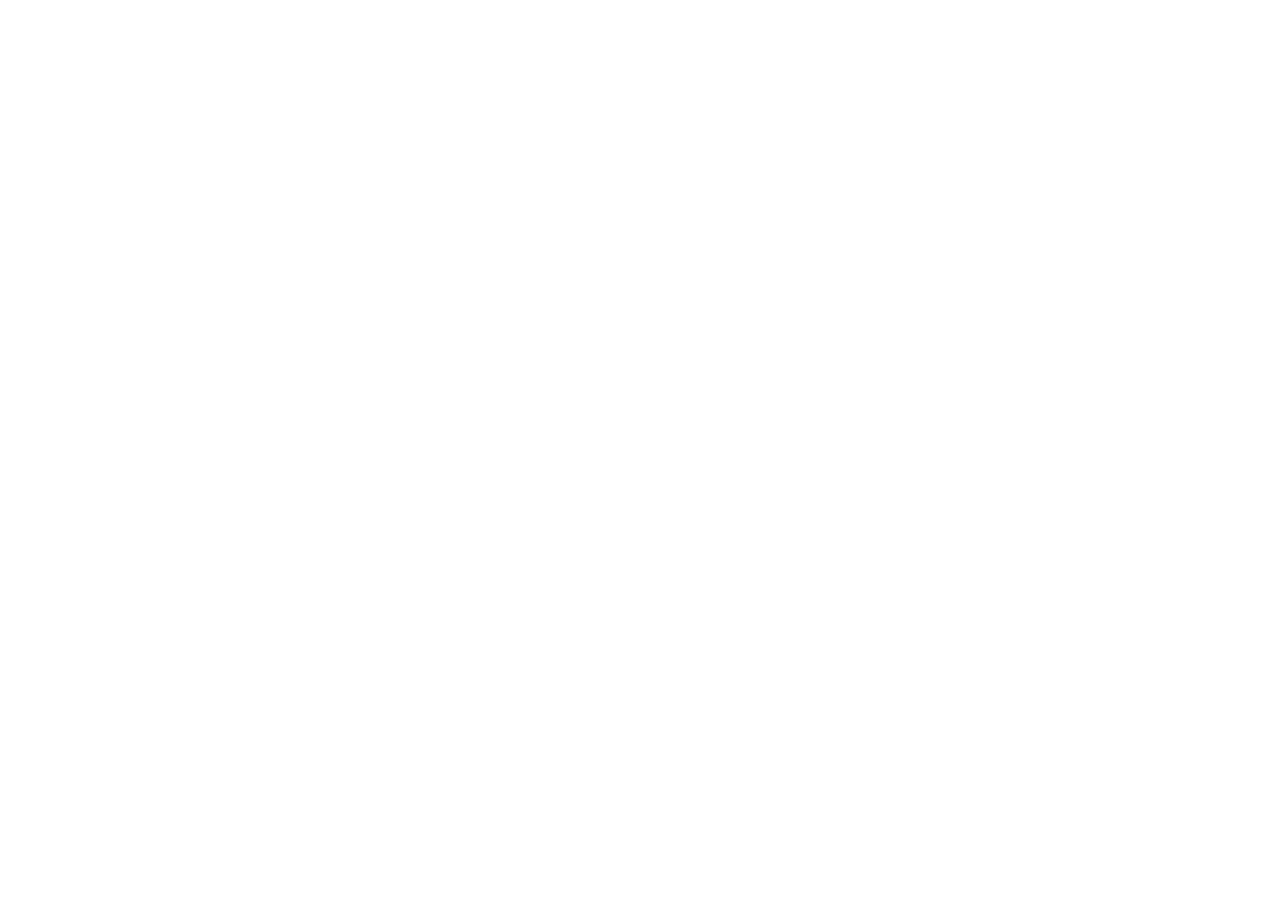
==== AboutUs/index.html @ 684eb18d "created the initialized html and css for about us created the initialized html and css for about us " ====
<!DOCTYPE html>
<html lang="en">
<head>
    <meta charset="UTF-8">
    <meta http-equiv="X-UA-Compatible" content="IE=edge">
    <meta name="viewport" content="width=device-width, initial-scale=1.0">
    <link rel="stylesheet" href="style.css">
    <title>Document</title>
</head>
<body>
    
</body>
</html>
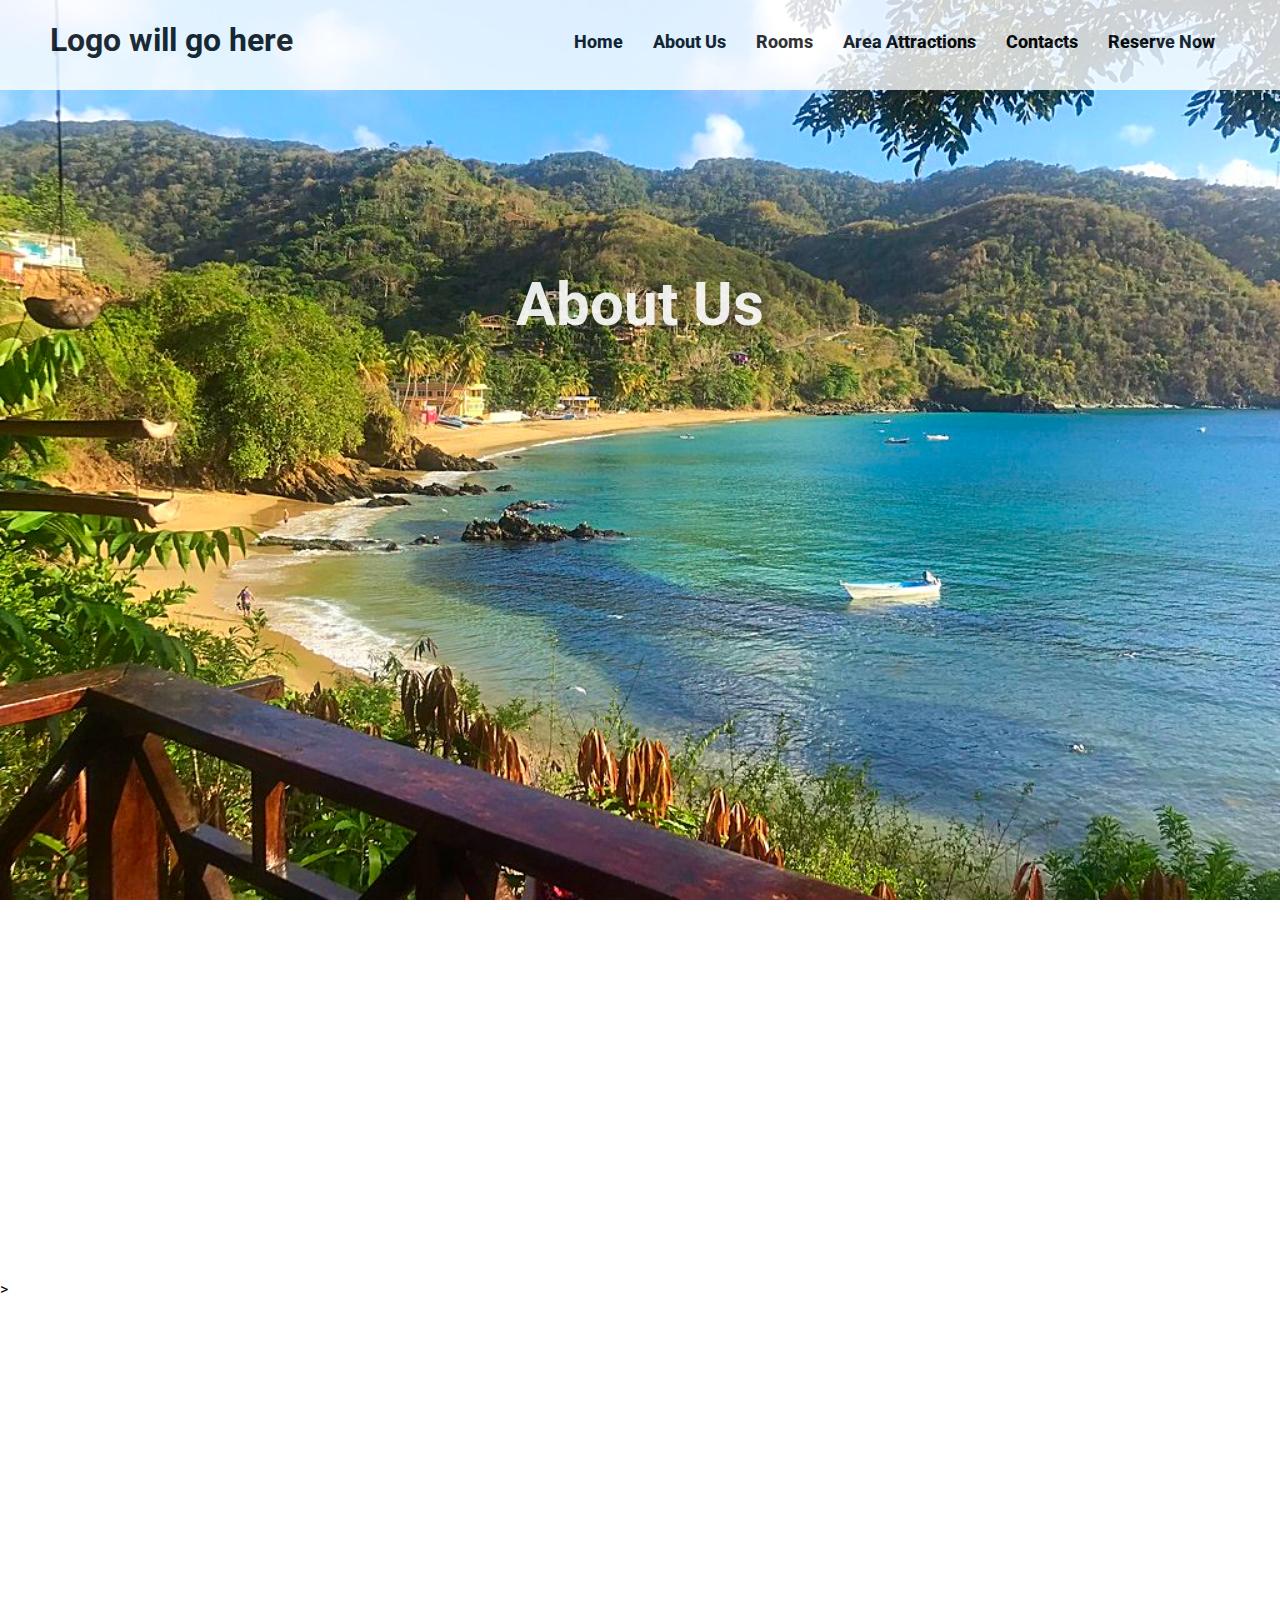
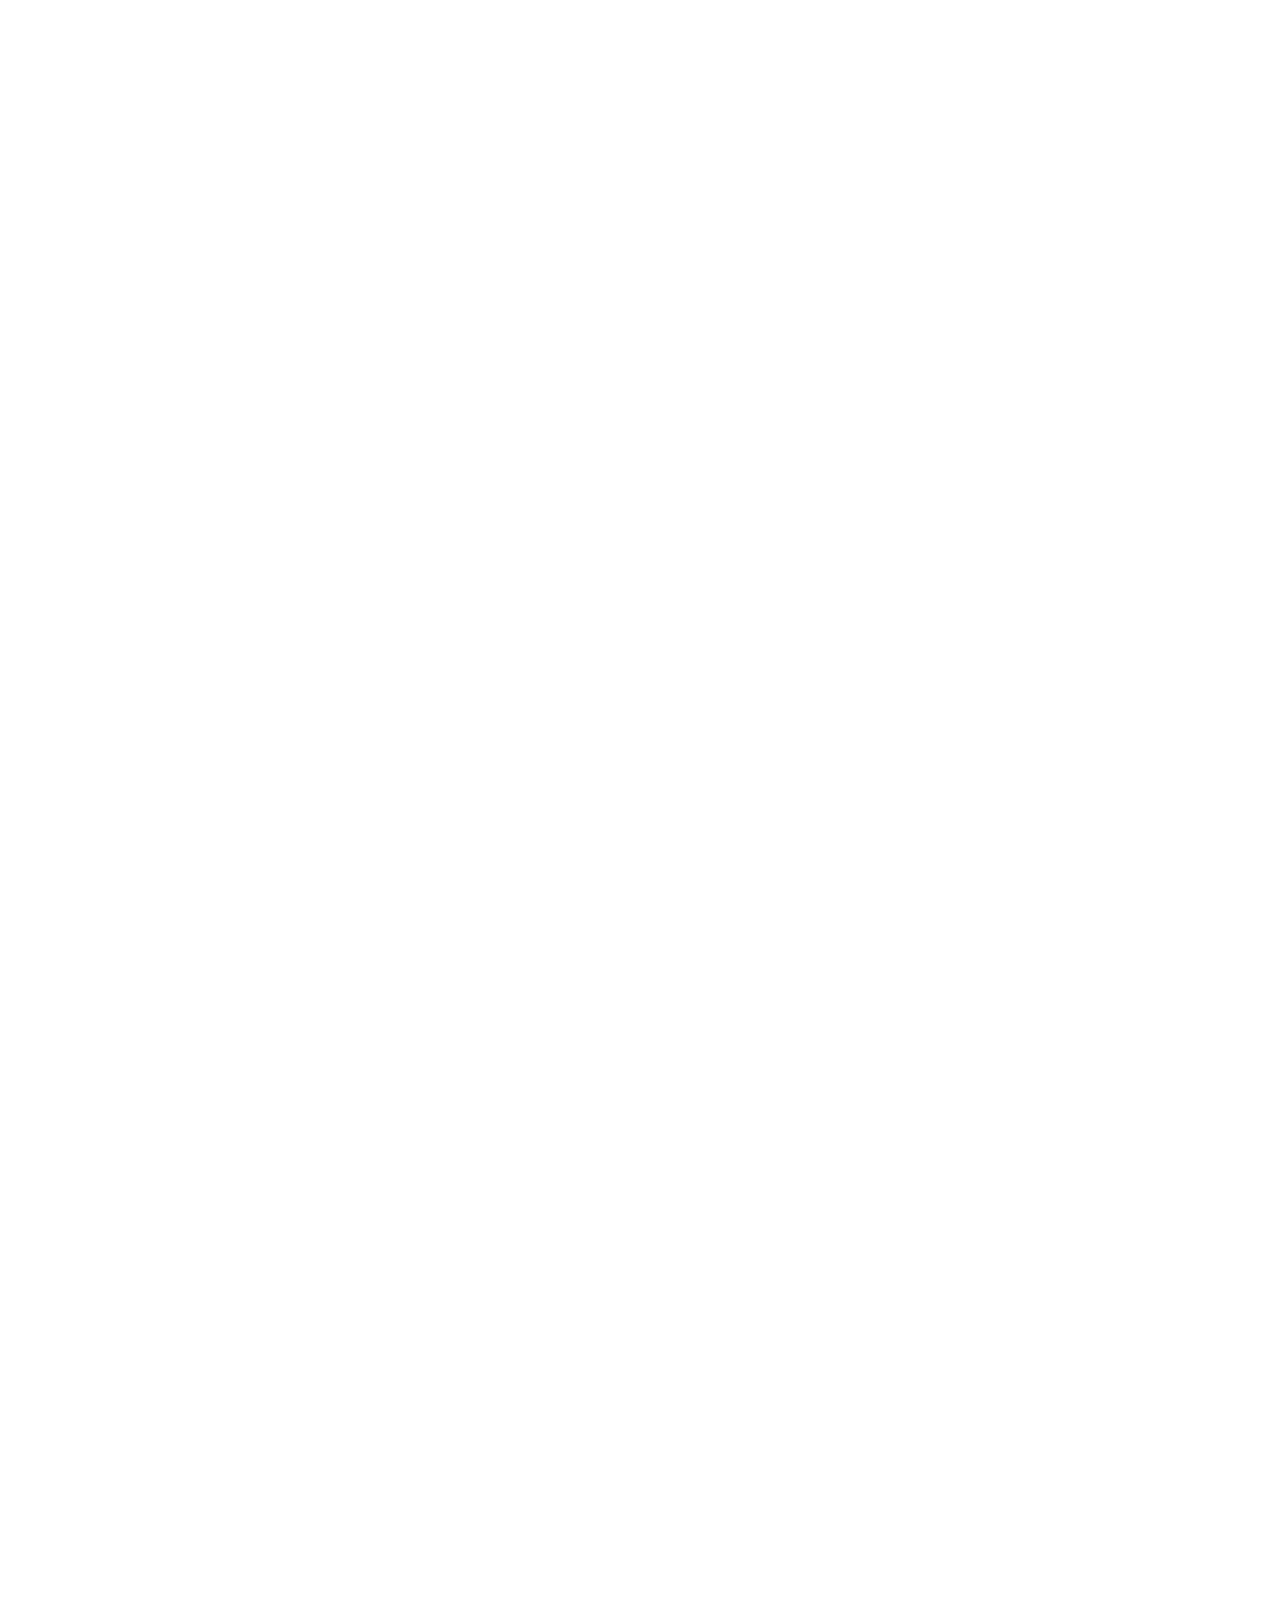
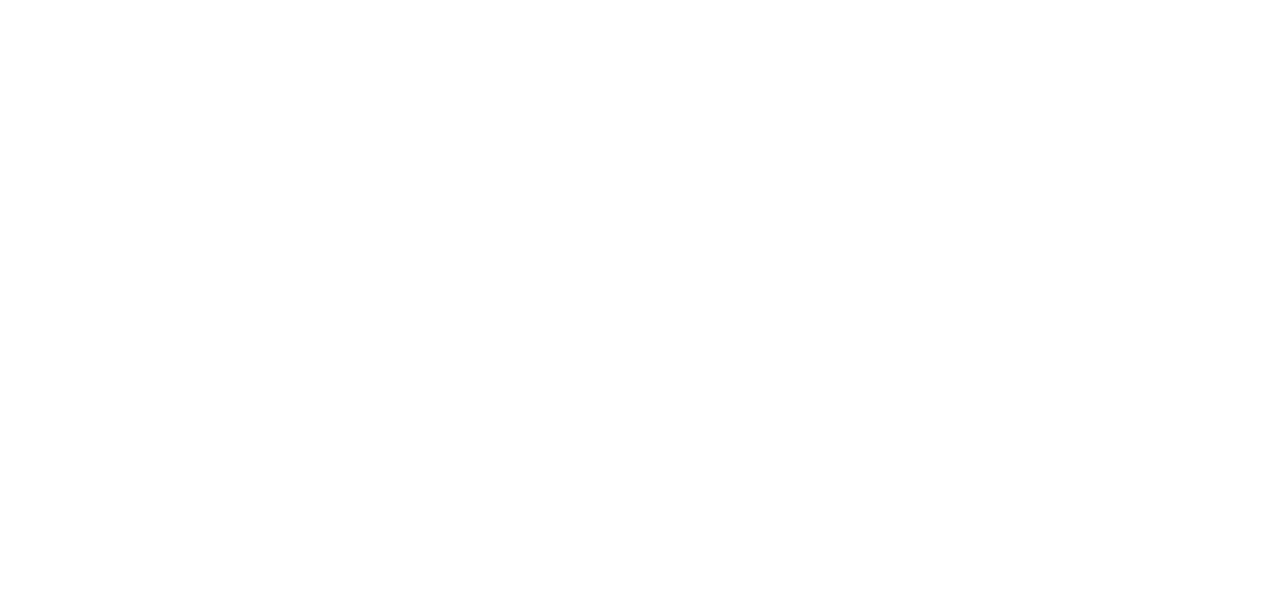
==== commit 2df43ebb: "future plans for use of css grid just commented future plans on using css grid to create the layout " ====
--- a/AboutUs/index.html
+++ b/AboutUs/index.html
@@ -8,6 +8,36 @@
     <title>Document</title>
 </head>
 <body>
+    <section id="about-us-page">
+        <section id="navbar">
+            <div id="nav-shape">
+                <h1 id="logo">Logo will go here</h1>
+                <ul id="nav-items">
+                    <li><a href="/FrontPage/index.html" class="homepage">Home</a></li>
+                    <li><a href="" class="about-us">About Us</a></li>
+                    <li><a href="" class="rooms">Rooms</a></li>
+                    <li><a href="" class="area-attractions">Area Attractions</a></li>
+                    <li><a href="/ContactUsPage/index.html" class="contacts">Contacts</a></li>
+                    <li><a href="" id="reserve">Reserve Now</a></li>
+                </ul>
+            </div>
+        </section>
+
+
+        <section id="about-us-homepage">
+
+            <div id="home-header">
+                <h1 class="header">About Us</h1>
+                <a href="#rooms-rates" class="learn-more"></a> 
+                </div>
+            
+        </section>
+        <section id="about-us-section">
+            <!--You need top use css grid to create acurate size tables to fit the images in about us page and long text area of text.-->>
+        </section>        
+        <section id="footer-contact-info"></section>
+    </section>
+
     
 </body>
 </html>--- a/AboutUs/style.css
+++ b/AboutUs/style.css
@@ -0,0 +1,137 @@
+@import url("https://fonts.googleapis.com/css2?family=Roboto:ital,wght@0,100;0,300;0,400;0,500;0,700;0,900;1,100;1,300;1,400;1,500;1,700;1,900&display=swap");
+
+html {
+  scroll-behavior: smooth;
+}
+body {
+  margin: 0;
+  padding: 0;
+  height: 280vh;
+}
+
+* {
+  font-family: Roboto;
+}
+
+#navbar {
+  border: soli;
+  height: 90px;
+  position: fixed;
+  width: 100%;
+  top: 0%;
+  background-color: white;
+  opacity: 0.8;
+  z-index: 9;
+  /* top: -90px;    new change */
+  transition: top 0.3s; /* new change */
+  animation-name: navbarOpacity;
+  animation-timing-function: ease-in-out;
+  animation-duration: 5s;
+  animation-iteration-count: 1;
+}
+
+@keyframes navbarOpacity{
+  0%{
+    opacity: 0;
+  }
+  100%{
+    opacity: 0.8;
+  }
+}
+
+#logo {
+  margin-left: 50px;
+}
+
+#nav-shape {
+  display: flex;
+  justify-content: space-between;
+}
+
+#nav-items {
+  display: flex;
+}
+
+#nav-items > li {
+  list-style-type: none;
+  padding: 15px;
+  font-family: Roboto;
+  font-weight: 800;
+  font-size: 18px;
+  cursor: pointer;
+}
+
+#nav-items > li a:hover {
+  /* new change */
+  background-color: rgba(105, 105, 105, 0.3);
+  padding: 10px;
+}
+
+.homepage {
+  text-decoration: none;
+  color: black;
+}
+
+.about-us {
+  text-decoration: none;
+  color: black;
+}
+
+.rooms {
+  text-decoration: none;
+  color: black;
+}
+
+.area-attractions {
+  text-decoration: none;
+  color: black;
+}
+.contacts {
+  text-decoration: none;
+  color: black;
+}
+
+#reserve {
+  margin-right: 50px;
+  text-decoration: none;
+  color: black;
+}
+
+#about-us-homepage{
+  height: 100vh;
+  top: 0%;
+  background-image: url(/Images/photo\ of\ tobago\ beach.jpg);
+  background-repeat: no-repeat;
+  background-size: cover;
+  position: absolute;
+  width: 100%;
+}
+
+#home-header {
+  text-align: center;
+}
+
+.header {
+  text-align: center;
+  font-size: 60px;
+  margin-top: 21%;
+  color: white;
+  opacity: 0.9;
+  animation-name: headerOpacity;
+  animation-iteration-count: 1;
+  animation-timing-function: ease-in-out;
+  animation-duration: 1s;
+}
+
+@keyframes headerOpacity {
+  0% {
+    opacity: 0;
+  }
+  100% {
+    opacity: 0.9;
+  }
+}
+
+#about-us-section{
+margin-top: 100%;
+}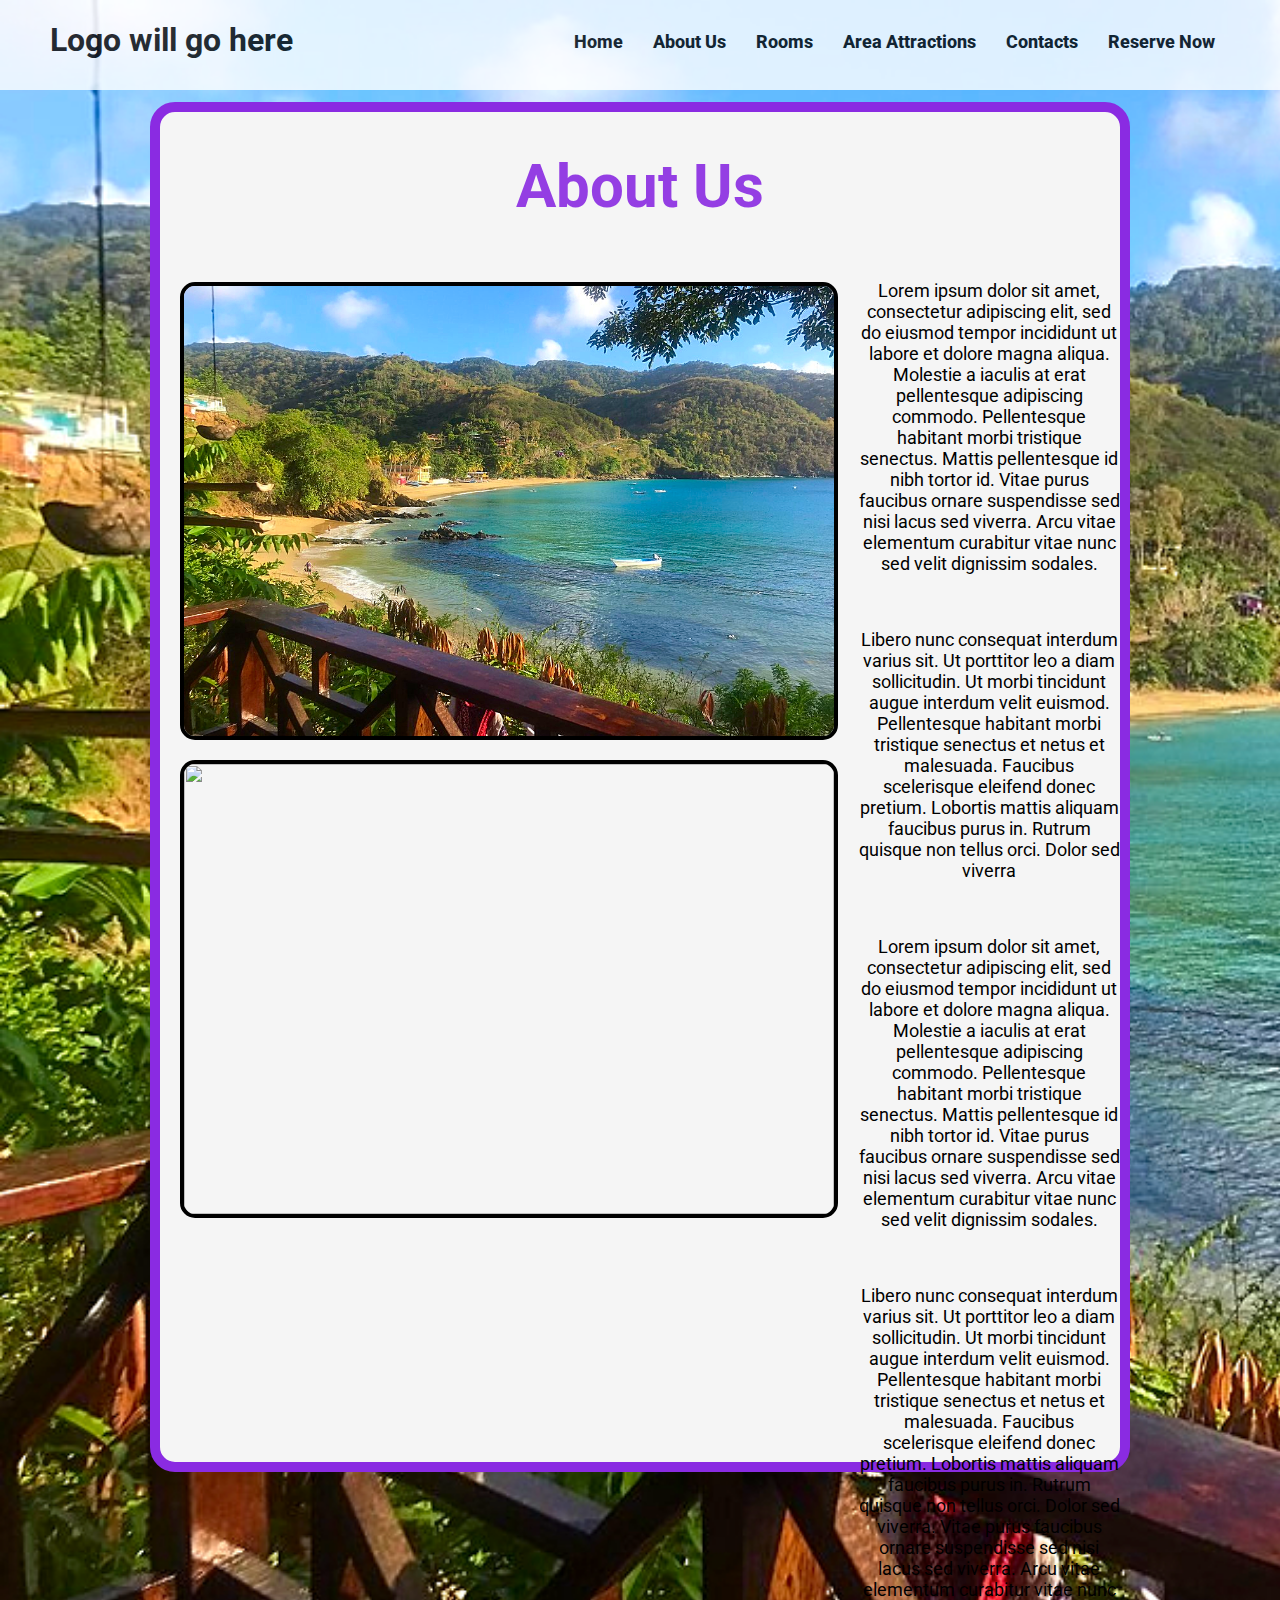
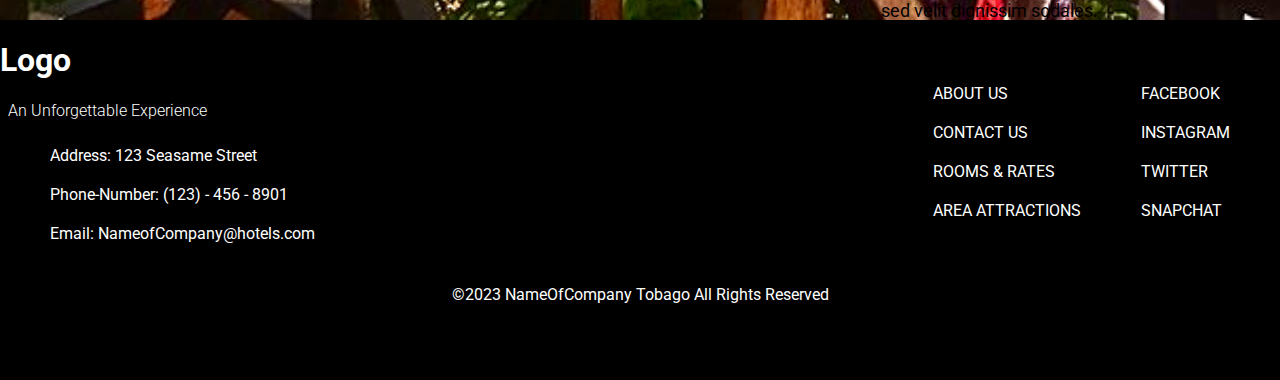
==== commit 10422893: "Completed about us page Completed about us page and added demo photo and dummy text" ====
--- a/AboutUs/index.html
+++ b/AboutUs/index.html
@@ -1,43 +1,118 @@
 <!DOCTYPE html>
 <html lang="en">
-<head>
-    <meta charset="UTF-8">
-    <meta http-equiv="X-UA-Compatible" content="IE=edge">
-    <meta name="viewport" content="width=device-width, initial-scale=1.0">
-    <link rel="stylesheet" href="style.css">
+  <head>
+    <meta charset="UTF-8" />
+    <meta http-equiv="X-UA-Compatible" content="IE=edge" />
+    <meta name="viewport" content="width=device-width, initial-scale=1.0" />
+    <link rel="stylesheet" href="style.css" />
     <title>Document</title>
-</head>
-<body>
+  </head>
+  <body>
     <section id="about-us-page">
-        <section id="navbar">
-            <div id="nav-shape">
-                <h1 id="logo">Logo will go here</h1>
-                <ul id="nav-items">
-                    <li><a href="/FrontPage/index.html" class="homepage">Home</a></li>
-                    <li><a href="" class="about-us">About Us</a></li>
-                    <li><a href="" class="rooms">Rooms</a></li>
-                    <li><a href="" class="area-attractions">Area Attractions</a></li>
-                    <li><a href="/ContactUsPage/index.html" class="contacts">Contacts</a></li>
-                    <li><a href="" id="reserve">Reserve Now</a></li>
-                </ul>
+      <section id="navbar">
+        <div id="nav-shape">
+          <h1 id="logo">Logo will go here</h1>
+          <ul id="nav-items">
+            <li><a href="/FrontPage/index.html" class="homepage">Home</a></li>
+            <li><a href="" class="about-us">About Us</a></li>
+            <li><a href="" class="rooms">Rooms</a></li>
+            <li><a href="" class="area-attractions">Area Attractions</a></li>
+            <li>
+              <a href="/ContactUsPage/index.html" class="contacts">Contacts</a>
+            </li>
+            <li><a href="" id="reserve">Reserve Now</a></li>
+          </ul>
+        </div>
+      </section>
+
+      <section id="about-us-homepage">
+        <div id="about-us-border">
+          <div id="home-header">
+            <h1 class="header">About Us</h1>
+
+            <div class="container">
+              <div class="images">
+                <img src="/Images/photo of tobago beach.jpg" alt="" class="img" />
+                <img src="/Images/homepage-photo.jpg" alt=""  class="img"/>
+              </div>
+
+              <div class="text">
+                <p id="aboutpar1">Lorem ipsum dolor sit amet, consectetur adipiscing elit, sed do eiusmod
+                    tempor incididunt ut labore et dolore magna aliqua. Molestie a iaculis at 
+                    erat pellentesque adipiscing commodo. Pellentesque habitant morbi 
+                     tristique senectus. Mattis pellentesque id nibh tortor id. Vitae purus 
+                      faucibus ornare suspendisse sed nisi lacus sed viverra. Arcu vitae 
+                       elementum curabitur vitae nunc sed velit dignissim sodales. </p>
+                       <br>
+                       <p id="aboutpar2">Libero nunc consequat interdum varius sit. Ut porttitor leo a diam 
+                            sollicitudin. Ut morbi tincidunt augue interdum velit euismod. 
+                             Pellentesque habitant morbi tristique senectus et netus et malesuada. 
+                              Faucibus scelerisque eleifend donec pretium. Lobortis mattis aliquam 
+                               faucibus purus in. Rutrum quisque non tellus orci. Dolor sed viverra
+                            
+                            </p>
+                            <br>
+                            <p id="aboutpar1">Lorem ipsum dolor sit amet, consectetur adipiscing elit, sed do eiusmod
+                                tempor incididunt ut labore et dolore magna aliqua. Molestie a iaculis at 
+                                erat pellentesque adipiscing commodo. Pellentesque habitant morbi 
+                                 tristique senectus. Mattis pellentesque id nibh tortor id. Vitae purus 
+                                  faucibus ornare suspendisse sed nisi lacus sed viverra. Arcu vitae 
+                                   elementum curabitur vitae nunc sed velit dignissim sodales. </p>
+
+                                   <br>
+                                   <p id="aboutpar2">Libero nunc consequat interdum varius sit. Ut porttitor leo a diam 
+                                        sollicitudin. Ut morbi tincidunt augue interdum velit euismod. 
+                                         Pellentesque habitant morbi tristique senectus et netus et malesuada. 
+                                          Faucibus scelerisque eleifend donec pretium. Lobortis mattis aliquam 
+                                           faucibus purus in. Rutrum quisque non tellus orci. Dolor sed viverra. Vitae purus 
+                                           faucibus ornare suspendisse sed nisi lacus sed viverra. Arcu vitae 
+                                            elementum curabitur vitae nunc sed velit dignissim sodales.
+                                        
+                                        </p>
+       
+                               <br>
+              </div>
             </div>
-        </section>
+          </div>
+        </div>
+      </section>
 
+      <section id="footer-contact-info">
+        <div class="bottom-border">
+          <div>
+            <h1>Logo</h1>
+            <p class="footer-slogan">An Unforgettable Experience</p>
 
-        <section id="about-us-homepage">
+            <ul class="contact">
+              <li>Address: 123 Seasame Street</li>
+              <li>Phone-Number: (123) - 456 - 8901</li>
+              <li>Email: NameofCompany@hotels.com</li>
+            </ul>
+          </div>
 
-            <div id="home-header">
-                <h1 class="header">About Us</h1>
-                <a href="#rooms-rates" class="learn-more"></a> 
-                </div>
-            
-        </section>
-        <section id="about-us-section">
-            <!--You need top use css grid to create acurate size tables to fit the images in about us page and long text area of text.-->>
-        </section>        
-        <section id="footer-contact-info"></section>
+          <div id="ammenities">
+            <ul>
+              <li>ABOUT US</li>
+              <li>CONTACT US</li>
+              <li>ROOMS & RATES</li>
+              <li>AREA ATTRACTIONS</li>
+            </ul>
+          </div>
+
+          <div id="social-media">
+            <ul>
+              <li>FACEBOOK</li>
+              <li>INSTAGRAM</li>
+              <li>TWITTER</li>
+              <li>SNAPCHAT</li>
+            </ul>
+          </div>
+        </div>
+
+        <p class="copyright">
+          &copy;2023 NameOfCompany Tobago All Rights Reserved
+        </p>
+      </section>
     </section>
-
-    
-</body>
-</html>+  </body>
+</html>
--- a/AboutUs/style.css
+++ b/AboutUs/style.css
@@ -6,7 +6,7 @@
 body {
   margin: 0;
   padding: 0;
-  height: 280vh;
+  height: 40vh;
 }
 
 * {
@@ -98,13 +98,25 @@
 }
 
 #about-us-homepage{
-  height: 100vh;
+  height: 180vh;
   top: 0%;
-  background-image: url(/Images/photo\ of\ tobago\ beach.jpg);
+  background-color: whitesmoke;
   background-repeat: no-repeat;
   background-size: cover;
   position: absolute;
   width: 100%;
+  background-image: url(/Images/photo\ of\ tobago\ beach.jpg);
+}
+
+#about-us-border{
+  border: solid blueviolet 10px;
+  margin-top: 8%;
+  height: 150vh;
+  width: 75vw;
+  margin-left: auto;
+  margin-right: auto;
+  border-radius: 25px;
+  background-color: whitesmoke;
 }
 
 #home-header {
@@ -114,8 +126,8 @@
 .header {
   text-align: center;
   font-size: 60px;
-  margin-top: 21%;
-  color: white;
+  margin-top: 4%;
+  color: blueviolet;
   opacity: 0.9;
   animation-name: headerOpacity;
   animation-iteration-count: 1;
@@ -132,6 +144,90 @@
   }
 }
 
-#about-us-section{
-margin-top: 100%;
-}+.container{
+
+  display: flex;
+}
+.images{
+ 
+}
+
+.img{
+  height: 450px;
+  width: 650px;
+  display: block;
+  margin: 20px;
+  border: solid 4px;
+  border-radius: 15px;
+}
+
+.text{
+  width: 450px;
+}
+
+#aboutpar1 {
+  font-size: 18px;
+}
+#aboutpar2 {
+  font-size: 18px;
+}
+
+
+
+
+
+#footer-contact-info {
+  height: 40vh;
+  background-color: black;
+  color: white;
+  margin-top: 180vh;
+}
+
+.bottom-border {
+  display: flex;
+  list-style-type: none;
+  font-weight: 500;
+}
+
+#bottom-logo {
+  margin-top: 10%;
+  margin-left: 10%;
+}
+
+.footer-slogan {
+  font-weight: 300;
+  font-size: 16px;
+  margin-left: 8px;
+}
+
+#ammenities {
+  margin-left: auto;
+  margin-top: 3%;
+}
+
+#social-media {
+  margin-right: 40px;
+  margin-top: 3%;
+}
+
+#ammenities > ul > li {
+  font-weight: 400;
+  padding: 10px;
+  list-style-type: none;
+}
+
+#social-media > ul > li {
+  font-weight: 400;
+  padding: 10px;
+  list-style-type: none;
+}
+
+.contact > li {
+  font-weight: 400;
+  padding: 10px;
+  list-style-type: none;
+}
+
+.copyright {
+  text-align: center;
+}
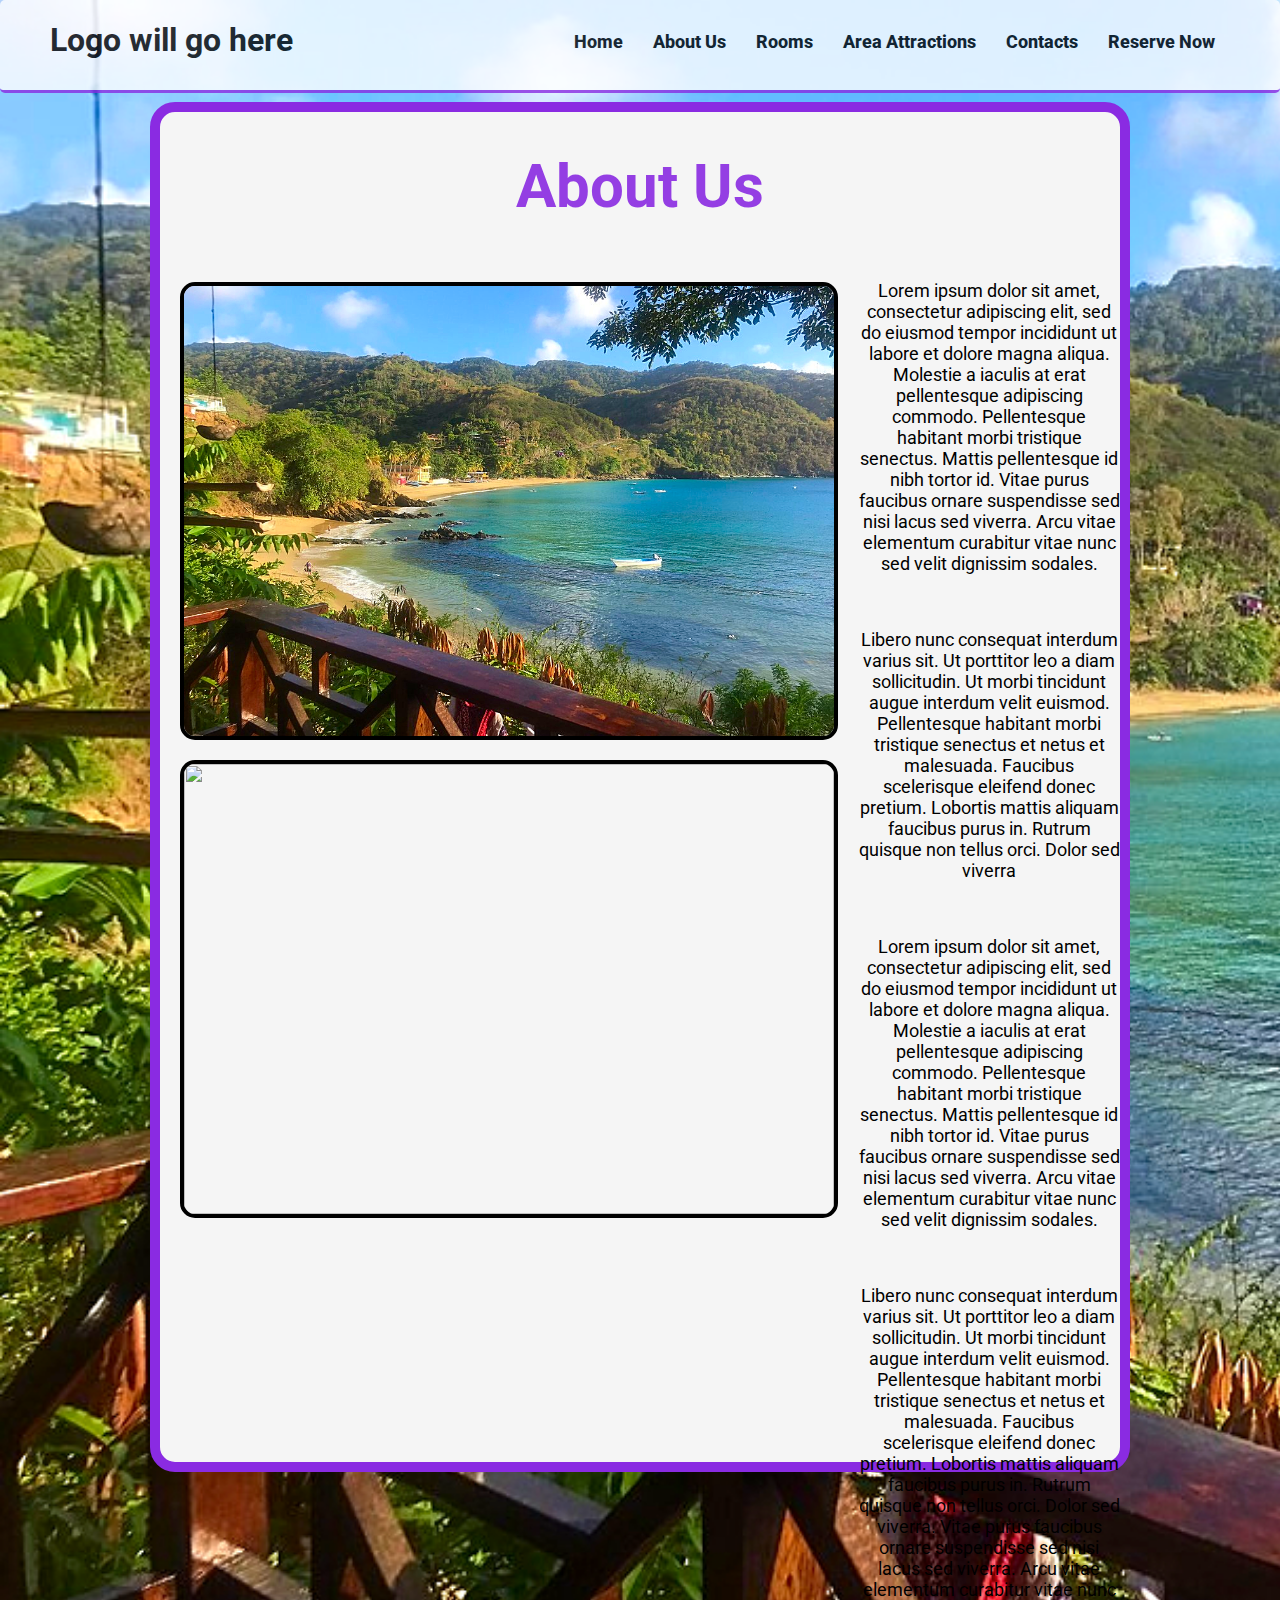
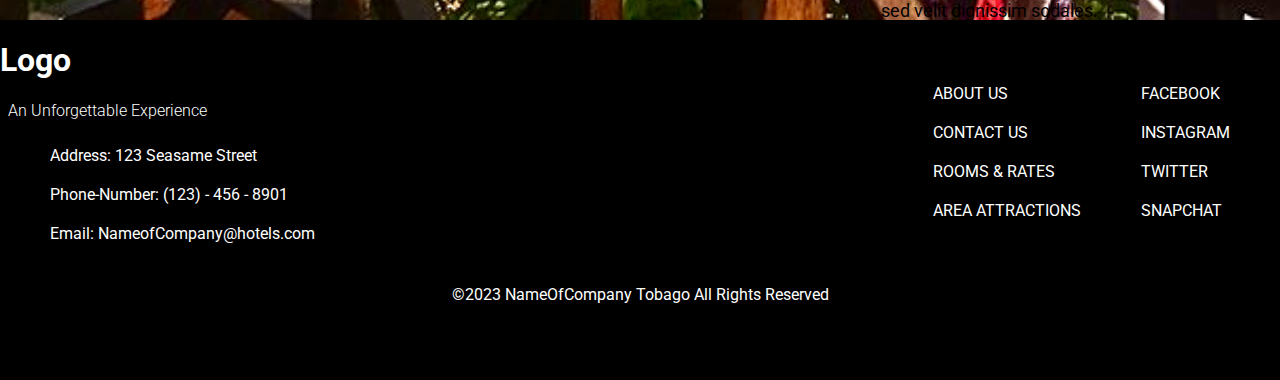
==== commit 1ec87de7: "Changed the bottom-border on navbar to blueviolet" ====
--- a/AboutUs/index.html
+++ b/AboutUs/index.html
@@ -14,8 +14,8 @@
           <h1 id="logo">Logo will go here</h1>
           <ul id="nav-items">
             <li><a href="/FrontPage/index.html" class="homepage">Home</a></li>
-            <li><a href="" class="about-us">About Us</a></li>
-            <li><a href="" class="rooms">Rooms</a></li>
+            <li><a href="/AboutUs/index.html" class="about-us">About Us</a></li>
+            <li><a href="/RoomsandRates/index.html" class="rooms">Rooms</a></li>
             <li><a href="" class="area-attractions">Area Attractions</a></li>
             <li>
               <a href="/ContactUsPage/index.html" class="contacts">Contacts</a>
@@ -32,45 +32,58 @@
 
             <div class="container">
               <div class="images">
-                <img src="/Images/photo of tobago beach.jpg" alt="" class="img" />
-                <img src="/Images/homepage-photo.jpg" alt=""  class="img"/>
+                <img
+                  src="/Images/photo of tobago beach.jpg"
+                  alt=""
+                  class="img"
+                />
+                <img src="/Images/homepage-photo.jpg" alt="" class="img" />
               </div>
 
               <div class="text">
-                <p id="aboutpar1">Lorem ipsum dolor sit amet, consectetur adipiscing elit, sed do eiusmod
-                    tempor incididunt ut labore et dolore magna aliqua. Molestie a iaculis at 
-                    erat pellentesque adipiscing commodo. Pellentesque habitant morbi 
-                     tristique senectus. Mattis pellentesque id nibh tortor id. Vitae purus 
-                      faucibus ornare suspendisse sed nisi lacus sed viverra. Arcu vitae 
-                       elementum curabitur vitae nunc sed velit dignissim sodales. </p>
-                       <br>
-                       <p id="aboutpar2">Libero nunc consequat interdum varius sit. Ut porttitor leo a diam 
-                            sollicitudin. Ut morbi tincidunt augue interdum velit euismod. 
-                             Pellentesque habitant morbi tristique senectus et netus et malesuada. 
-                              Faucibus scelerisque eleifend donec pretium. Lobortis mattis aliquam 
-                               faucibus purus in. Rutrum quisque non tellus orci. Dolor sed viverra
-                            
-                            </p>
-                            <br>
-                            <p id="aboutpar1">Lorem ipsum dolor sit amet, consectetur adipiscing elit, sed do eiusmod
-                                tempor incididunt ut labore et dolore magna aliqua. Molestie a iaculis at 
-                                erat pellentesque adipiscing commodo. Pellentesque habitant morbi 
-                                 tristique senectus. Mattis pellentesque id nibh tortor id. Vitae purus 
-                                  faucibus ornare suspendisse sed nisi lacus sed viverra. Arcu vitae 
-                                   elementum curabitur vitae nunc sed velit dignissim sodales. </p>
+                <p id="aboutpar1">
+                  Lorem ipsum dolor sit amet, consectetur adipiscing elit, sed
+                  do eiusmod tempor incididunt ut labore et dolore magna aliqua.
+                  Molestie a iaculis at erat pellentesque adipiscing commodo.
+                  Pellentesque habitant morbi tristique senectus. Mattis
+                  pellentesque id nibh tortor id. Vitae purus faucibus ornare
+                  suspendisse sed nisi lacus sed viverra. Arcu vitae elementum
+                  curabitur vitae nunc sed velit dignissim sodales.
+                </p>
+                <br />
+                <p id="aboutpar2">
+                  Libero nunc consequat interdum varius sit. Ut porttitor leo a
+                  diam sollicitudin. Ut morbi tincidunt augue interdum velit
+                  euismod. Pellentesque habitant morbi tristique senectus et
+                  netus et malesuada. Faucibus scelerisque eleifend donec
+                  pretium. Lobortis mattis aliquam faucibus purus in. Rutrum
+                  quisque non tellus orci. Dolor sed viverra
+                </p>
+                <br />
+                <p id="aboutpar1">
+                  Lorem ipsum dolor sit amet, consectetur adipiscing elit, sed
+                  do eiusmod tempor incididunt ut labore et dolore magna aliqua.
+                  Molestie a iaculis at erat pellentesque adipiscing commodo.
+                  Pellentesque habitant morbi tristique senectus. Mattis
+                  pellentesque id nibh tortor id. Vitae purus faucibus ornare
+                  suspendisse sed nisi lacus sed viverra. Arcu vitae elementum
+                  curabitur vitae nunc sed velit dignissim sodales.
+                </p>
 
-                                   <br>
-                                   <p id="aboutpar2">Libero nunc consequat interdum varius sit. Ut porttitor leo a diam 
-                                        sollicitudin. Ut morbi tincidunt augue interdum velit euismod. 
-                                         Pellentesque habitant morbi tristique senectus et netus et malesuada. 
-                                          Faucibus scelerisque eleifend donec pretium. Lobortis mattis aliquam 
-                                           faucibus purus in. Rutrum quisque non tellus orci. Dolor sed viverra. Vitae purus 
-                                           faucibus ornare suspendisse sed nisi lacus sed viverra. Arcu vitae 
-                                            elementum curabitur vitae nunc sed velit dignissim sodales.
-                                        
-                                        </p>
-       
-                               <br>
+                <br />
+                <p id="aboutpar2">
+                  Libero nunc consequat interdum varius sit. Ut porttitor leo a
+                  diam sollicitudin. Ut morbi tincidunt augue interdum velit
+                  euismod. Pellentesque habitant morbi tristique senectus et
+                  netus et malesuada. Faucibus scelerisque eleifend donec
+                  pretium. Lobortis mattis aliquam faucibus purus in. Rutrum
+                  quisque non tellus orci. Dolor sed viverra. Vitae purus
+                  faucibus ornare suspendisse sed nisi lacus sed viverra. Arcu
+                  vitae elementum curabitur vitae nunc sed velit dignissim
+                  sodales.
+                </p>
+
+                <br />
               </div>
             </div>
           </div>
--- a/AboutUs/style.css
+++ b/AboutUs/style.css
@@ -14,7 +14,8 @@
 }
 
 #navbar {
-  border: soli;
+  border-bottom: solid blueviolet 3px;
+  border-radius: 5px;
   height: 90px;
   position: fixed;
   width: 100%;
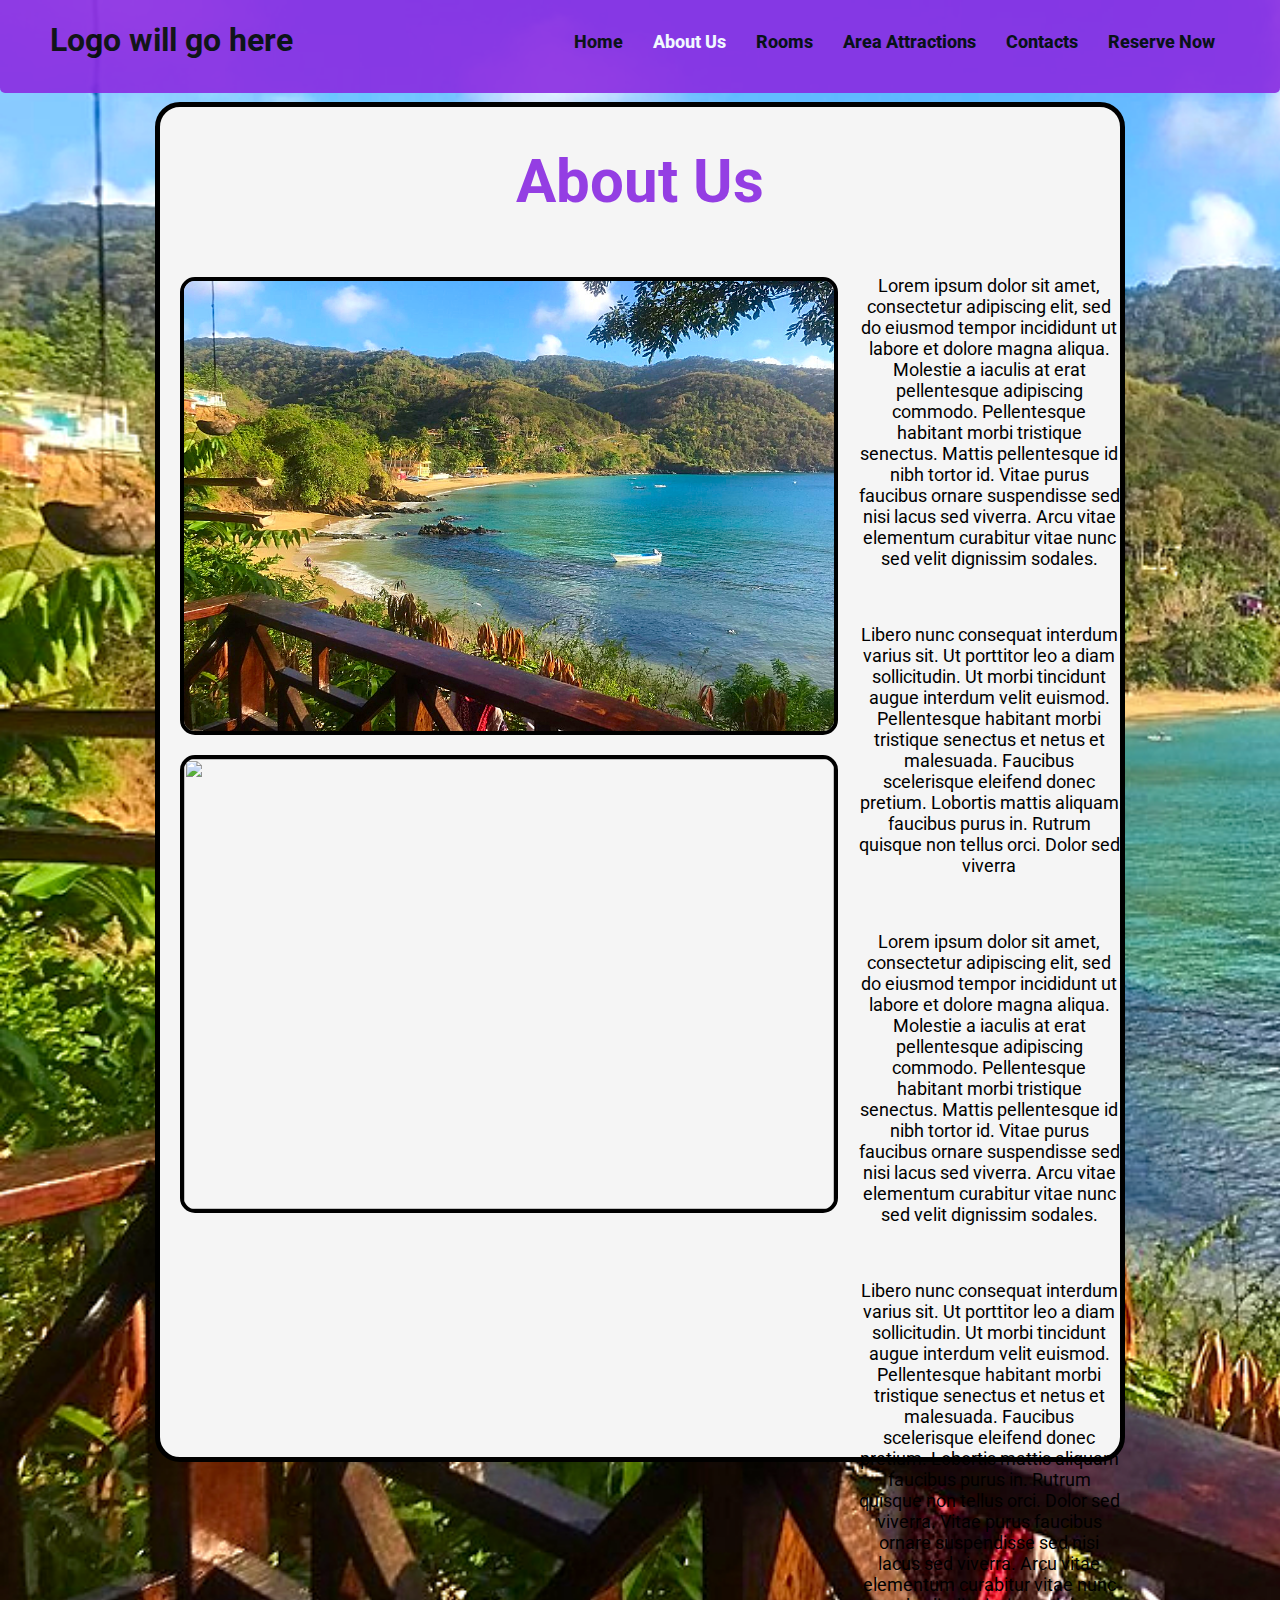
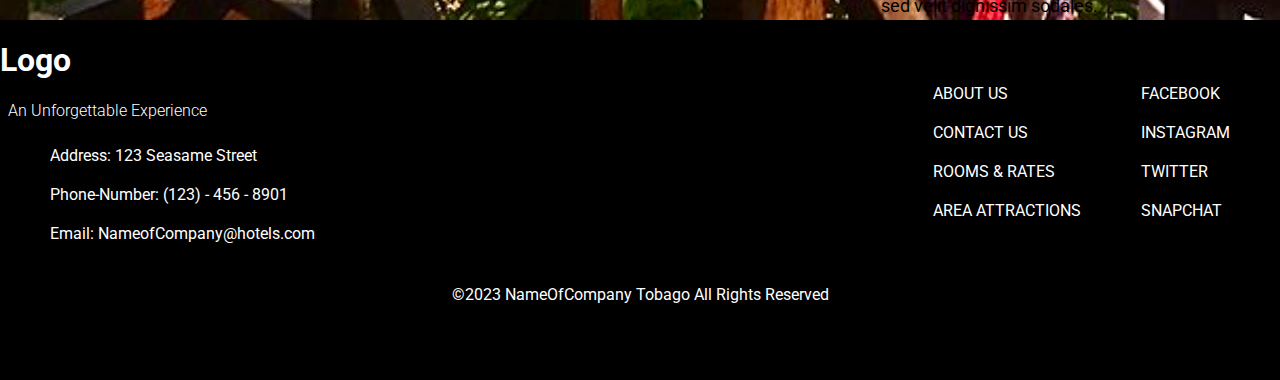
==== commit 13516928: "navbar change changed the background color of all navbars to blueviolet and changed the border-botto" ====
--- a/AboutUs/index.html
+++ b/AboutUs/index.html
@@ -14,13 +14,11 @@
           <h1 id="logo">Logo will go here</h1>
           <ul id="nav-items">
             <li><a href="/FrontPage/index.html" class="homepage">Home</a></li>
-            <li><a href="/AboutUs/index.html" class="about-us">About Us</a></li>
-            <li><a href="/RoomsandRates/index.html" class="rooms">Rooms</a></li>
-            <li><a href="" class="area-attractions">Area Attractions</a></li>
-            <li>
-              <a href="/ContactUsPage/index.html" class="contacts">Contacts</a>
-            </li>
-            <li><a href="" id="reserve">Reserve Now</a></li>
+                <li><a href="/AboutUs/index.html" class="about-us">About Us</a></li>
+                <li><a href="/RoomsandRates/index.html" class="rooms">Rooms</a></li>
+                <li><a href="/AreaAttractions/index.html" class="area-attractions">Area Attractions</a></li>
+                <li><a href="/ContactUsPage/index.html" class="contacts">Contacts</a></li>
+                <li><a href="" id="reserve">Reserve Now</a></li>
           </ul>
         </div>
       </section>
--- a/AboutUs/style.css
+++ b/AboutUs/style.css
@@ -15,13 +15,14 @@
 
 #navbar {
   border-bottom: solid blueviolet 3px;
-  border-radius: 5px;
+  border-bottom-left-radius: 5px;
+  border-bottom-right-radius: 5px;
   height: 90px;
   position: fixed;
   width: 100%;
   top: 0%;
-  background-color: white;
-  opacity: 0.8;
+  background-color: blueviolet;
+  opacity: 0.9;
   z-index: 9;
   /* top: -90px;    new change */
   transition: top 0.3s; /* new change */
@@ -31,11 +32,11 @@
   animation-iteration-count: 1;
 }
 
-@keyframes navbarOpacity{
-  0%{
+@keyframes navbarOpacity {
+  0% {
     opacity: 0;
   }
-  100%{
+  100% {
     opacity: 0.8;
   }
 }
@@ -66,6 +67,8 @@
   /* new change */
   background-color: rgba(105, 105, 105, 0.3);
   padding: 10px;
+  border-radius: 5px;
+  transition: 0.5s;
 }
 
 .homepage {
@@ -75,7 +78,7 @@
 
 .about-us {
   text-decoration: none;
-  color: black;
+  color: white;
 }
 
 .rooms {
@@ -98,7 +101,7 @@
   color: black;
 }
 
-#about-us-homepage{
+#about-us-homepage {
   height: 180vh;
   top: 0%;
   background-color: whitesmoke;
@@ -109,8 +112,8 @@
   background-image: url(/Images/photo\ of\ tobago\ beach.jpg);
 }
 
-#about-us-border{
-  border: solid blueviolet 10px;
+#about-us-border {
+  border: solid black 5px;
   margin-top: 8%;
   height: 150vh;
   width: 75vw;
@@ -145,15 +148,13 @@
   }
 }
 
-.container{
-
-  display: flex;
-}
-.images{
- 
-}
-
-.img{
+.container {
+  display: flex;
+}
+.images {
+}
+
+.img {
   height: 450px;
   width: 650px;
   display: block;
@@ -162,7 +163,7 @@
   border-radius: 15px;
 }
 
-.text{
+.text {
   width: 450px;
 }
 
@@ -172,10 +173,6 @@
 #aboutpar2 {
   font-size: 18px;
 }
-
-
-
-
 
 #footer-contact-info {
   height: 40vh;
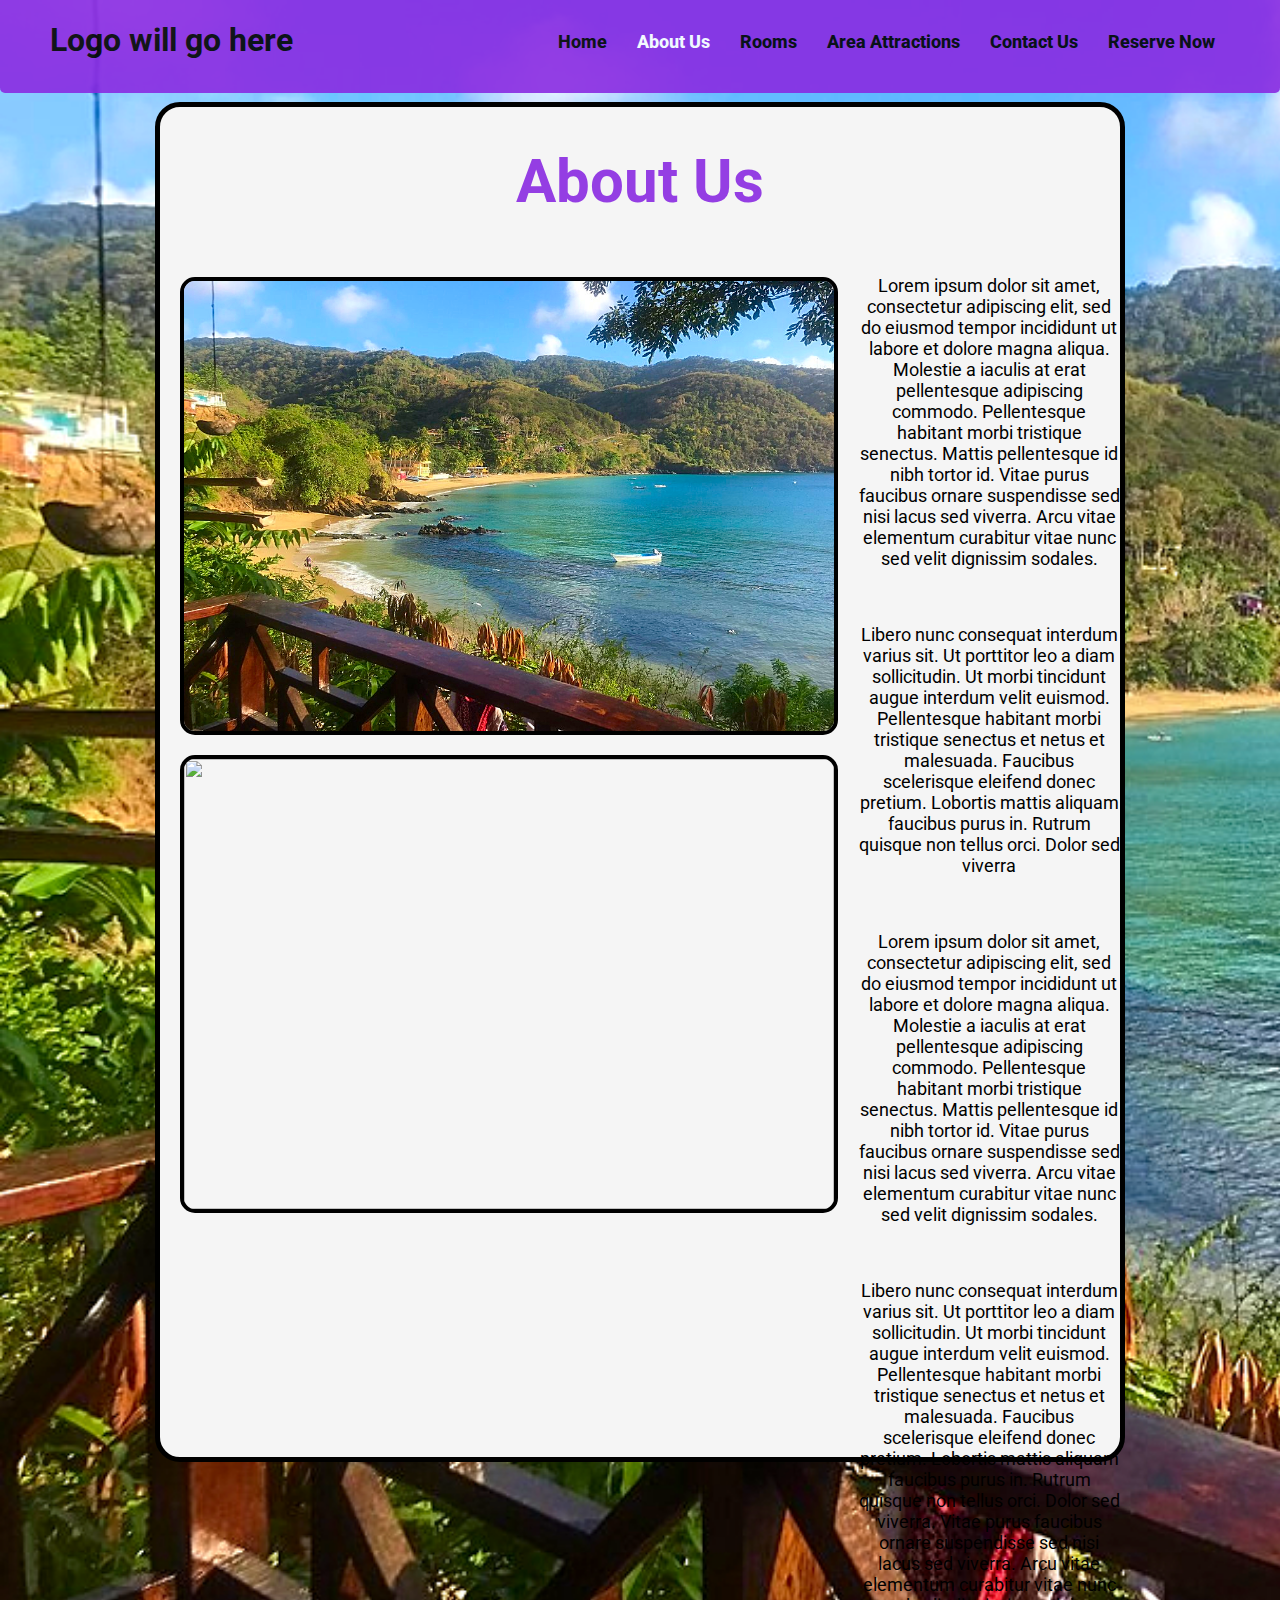
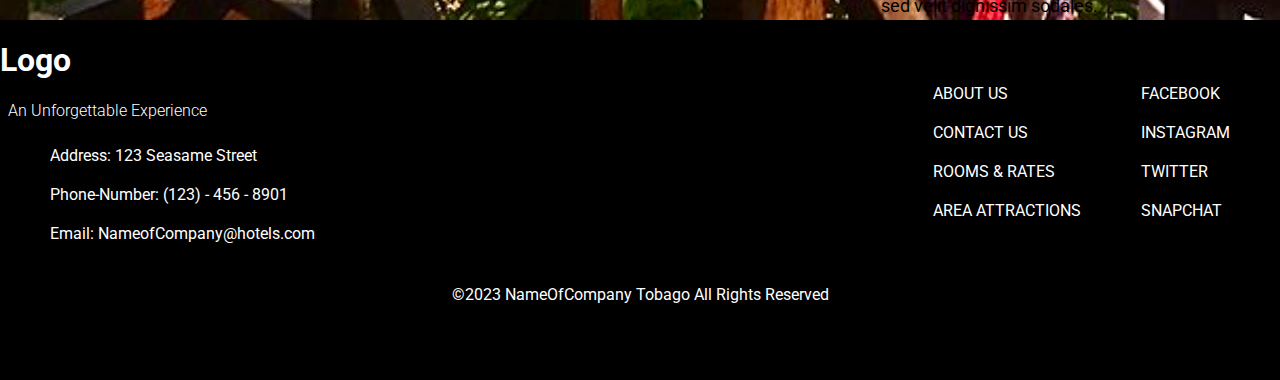
==== commit 97bc396f: "the headpage is index.html to publish gitsite" ====
--- a/AboutUs/index.html
+++ b/AboutUs/index.html
@@ -5,7 +5,7 @@
     <meta http-equiv="X-UA-Compatible" content="IE=edge" />
     <meta name="viewport" content="width=device-width, initial-scale=1.0" />
     <link rel="stylesheet" href="style.css" />
-    <title>Document</title>
+    <title>Diamondview Villas Tobago</title>
   </head>
   <body>
     <section id="about-us-page">
@@ -13,11 +13,11 @@
         <div id="nav-shape">
           <h1 id="logo">Logo will go here</h1>
           <ul id="nav-items">
-            <li><a href="/FrontPage/index.html" class="homepage">Home</a></li>
+            <li><a href="/index.html" class="homepage">Home</a></li>
                 <li><a href="/AboutUs/index.html" class="about-us">About Us</a></li>
                 <li><a href="/RoomsandRates/index.html" class="rooms">Rooms</a></li>
                 <li><a href="/AreaAttractions/index.html" class="area-attractions">Area Attractions</a></li>
-                <li><a href="/ContactUsPage/index.html" class="contacts">Contacts</a></li>
+                <li><a href="/ContactUsPage/index.html" class="contacts">Contact Us</a></li>
                 <li><a href="" id="reserve">Reserve Now</a></li>
           </ul>
         </div>
